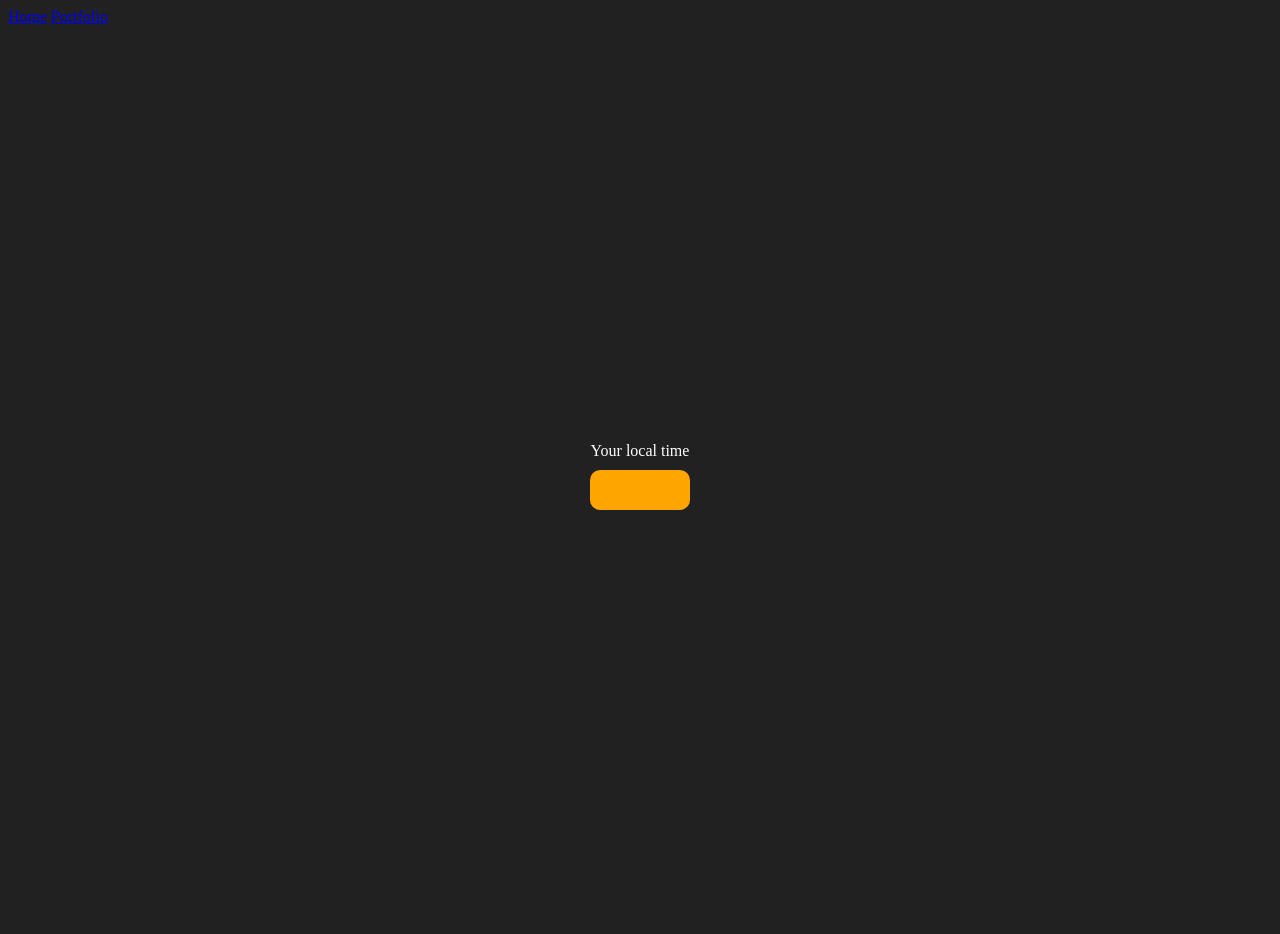
==== 30_project_3/index.html @ 45452f2c "project 4" ====
<!DOCTYPE html>
<html lang="en">
  <head>
    <meta charset="UTF-8" />
    <meta name="viewport" content="width=device-width, initial-scale=1.0" />
    <meta http-equiv="X-UA-Compatible" content="ie=edge" />
    <link rel="stylesheet" type="text/css" href="../styles.css" />
    <title>Your Local Time</title>
    <style>
      body {
        background-color: #212121;
        color: #fff;
      }
      .center {
        display: flex;
        height: 100vh;
        justify-content: center;
        align-items: center;
        flex-direction: column;
      }
      #clock {
        font-size: 40px;
        background-color: orange;
        padding: 20px 50px;
        margin-top: 10px;
        border-radius: 10px;
      }
    </style>
  </head>
  <body>
    <nav>
      <a href="/" aria-current="page">Home</a>
      <a target="_blank" href="https://princesinghchauhan.qzz.io/"
        >Portfolio</a
      >
    </nav>
    <div class="center">
      <div id="banner"><span>Your local time</span></div>
      <div id="clock"></div>
    </div>
    <script src="digitalclock.js"></script>
  </body>
</html>
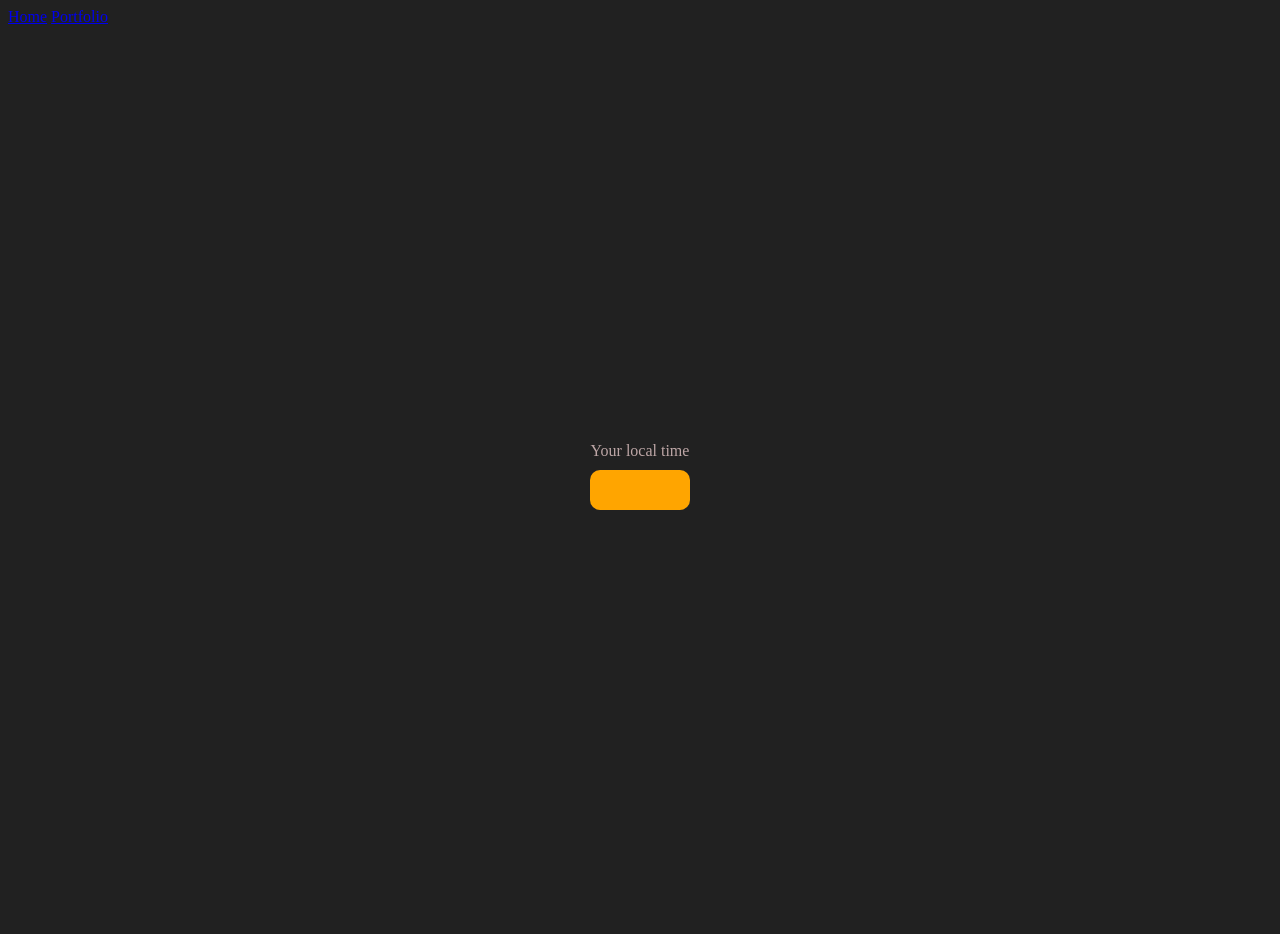
==== commit 202423e7: "project 3 and 4" ====
--- a/30_project_3/index.html
+++ b/30_project_3/index.html
@@ -9,7 +9,7 @@
     <style>
       body {
         background-color: #212121;
-        color: #fff;
+        color: #bda6a6;
       }
       .center {
         display: flex;
